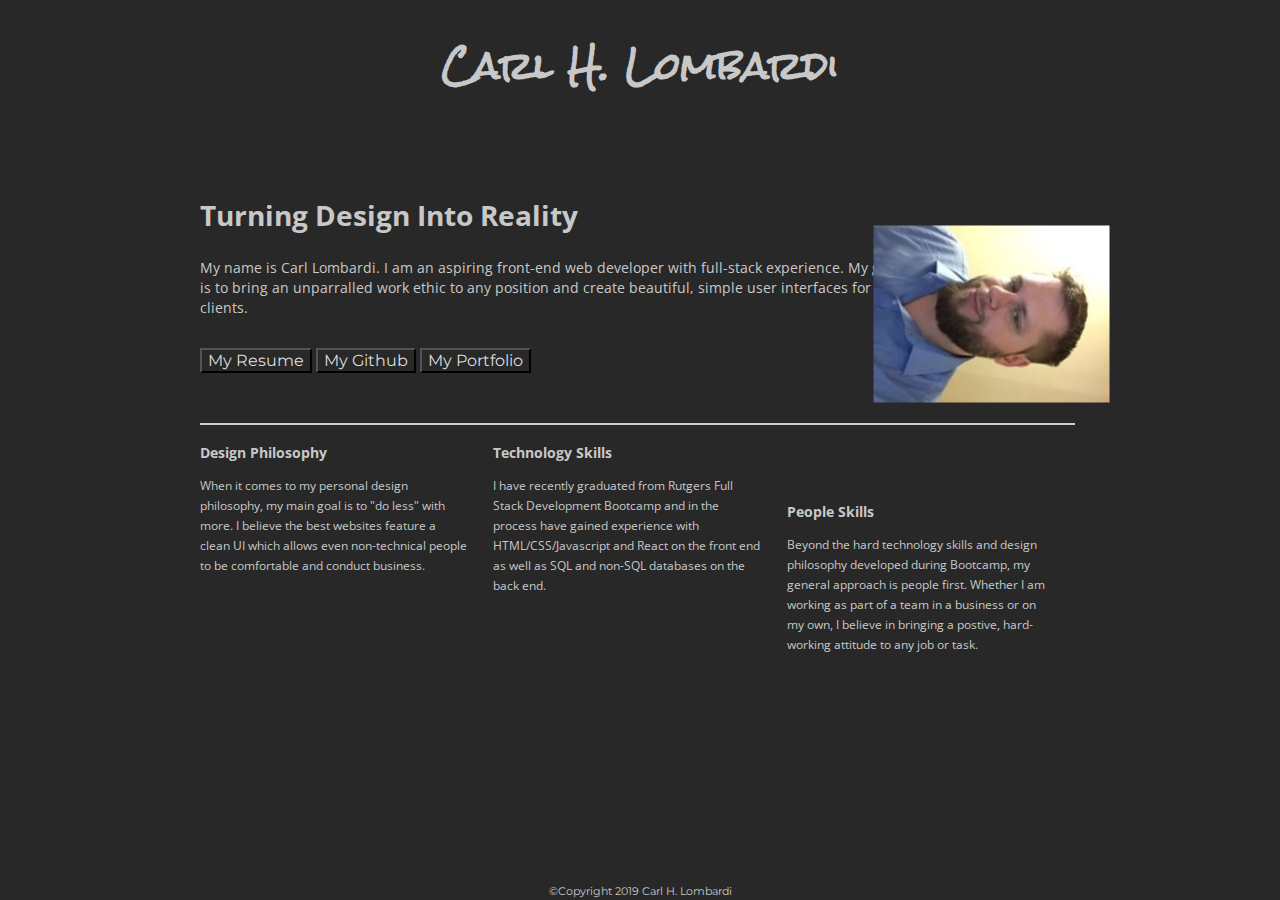
==== index.html @ caee7003 "Photo Update" ====
<!DOCTYPE html>
<html lang="en-us">

<head>
  <meta charset="UTF-8">
  <title>Carl Lombardi Portfolio</title>
  <link href="https://fonts.googleapis.com/css?family=Rock+Salt&display=swap" rel="stylesheet">
  <link href="https://fonts.googleapis.com/css?family=Open+Sans&display=swap" rel="stylesheet">
  <link href="https://fonts.googleapis.com/css?family=Montserrat&display=swap" rel="stylesheet">
  <link rel="stylesheet" type="text/css" href="assets/css/style.css">
</head>

<body>
  <div class="toolbar">
  <div class="content">
</div>
<div class="container">
    <h1>Carl H. Lombardi</h1>
  </div>
</div>

  <div class="container">
    <div class="box">
     
      <div class="paragraph">
        <img class="photo" src="./assets/images/face.jpg" alt="Carl" />
        <h2>Turning Design Into Reality</h2>
        <p class="first">My name is Carl Lombardi. I am an aspiring front-end web developer with full-stack experience. My goal is to bring an unparralled work ethic to any position and create beautiful, simple user interfaces for clients.</p>
        <div class="buttons">
        <button id="resume"><a href="./assets/documents/Resume.pdf" download="Resume.pdf" id="resume">My Resume</button></a>
        <button id="github"><a href="https://www.github.com/Carl-Lombardi" onclick="window.open(this.href); return false;" id="github">My Github</button></a>
        <button id="portfolio">My Portfolio</button>
        </div>
        <div class="designdiv">
        <h3 id="design">Design Philosophy</h3>
        <p id="designp">When it comes to my personal design philosophy, my main goal is to "do less" with more.
        I believe the best websites feature a clean UI which allows even non-technical people to be comfortable and conduct business. </p>
        </div>
        <div class="techdiv">
        <h3 id="tech">Technology Skills</h3>
        <p id="techp">I have recently graduated from Rutgers Full Stack Development Bootcamp and in the process have gained experience with HTML/CSS/Javascript and React on the front end as well as SQL and non-SQL databases on the back end.</p>
        </div>
        <div class="skillsdiv">
        <h3 id="skills">People Skills</h3>
        <p id="skillsp">Beyond the hard technology skills and design philosophy developed during Bootcamp, my general approach is people first. Whether I am working as part of a team in a business or on my own, I believe in bringing a postive, hard-working attitude to any job or task. </p>
        </div>
    </div>
      <div id="line"></div>
    </div>
  

  <div id="footer">
    <p>©Copyright 2019 Carl H. Lombardi</p>
  </div>
</div>
</body>

</html>
---- assets/css/style.css ----
body {
    margin: 0;
    background-color: #282828;
  }

  p {
    line-height: 1.4;
    font-family: 'Open Sans', sans-serif;
    text-align: inherit;
    font-size: 14px;
    color: #c8c8c8;
    line-height: 20px;
  }

  .content {
      width: 960px;
  }


  h1 {
    display: block;
    background-color: #282828;
    color: #c8c8c8;
    font-family: 'Rock Salt', cursive;
    font-size: 36px;
    font-weight: bold;
    text-align: center;
  }

  h2 {
    display: block;
    color: #c8c8c8;
    font-family: 'Open Sans', sans-serif;
    font-size: 28px;
    font-weight: bold;
    position: relative;
  }

  #design, #tech, #skills {
    display: block;
    color: #c8c8c8;
    font-family: 'Open Sans', sans-serif;
    font-size: 14px;
    position: relative;
    margin-top: 70px;
  }

  .designdiv, .techdiv, .skillsdiv {
      float: left;
      width: 33.33%;
  }

  #designp, #techp, #skillsp {
    color: #c8c8c8;
    font-family: 'Open Sans', sans-serif;
    font-size: 12px;
    margin-right: 25px;
  }

  .container {
    max-width: 960px;
    margin: auto;
  }

  .box {
    padding: 40px;
    position: relative;
    background: #282828;
  }

  .buttons {
    position: relative;
    margin-top: 30px;
    position: relative;
}

#resume, #github, #portfolio {
    background-color: #282828;
    color: #ddd;
    font-size: 16px;
    font-family: 'Montserrat', sans-serif;
    text-decoration: none;
}

  #line {
    position: relative;
    width: 875px;
    border-bottom-style: solid;
    border-width: 2px;
    border-color: #cccccc;
    margin-top: 50px;
  }

  .paragraph .photo {
    float: right;
    position: relative;
    transform: rotate(90deg);
  }

  #footer {
    position: fixed;
    height: 30px;
    left: 0;
    bottom: 0;
    width: 100%;
    background-color: #282828;
  }

  #footer p {
    position: relative;
    width: 100%;
    height: 10px;
    bottom: 0;
    color: #c8c8c8;
    text-align: center;
    font-family: 'Montserrat', sans-serif;
    font-size: 0.7em;
  }
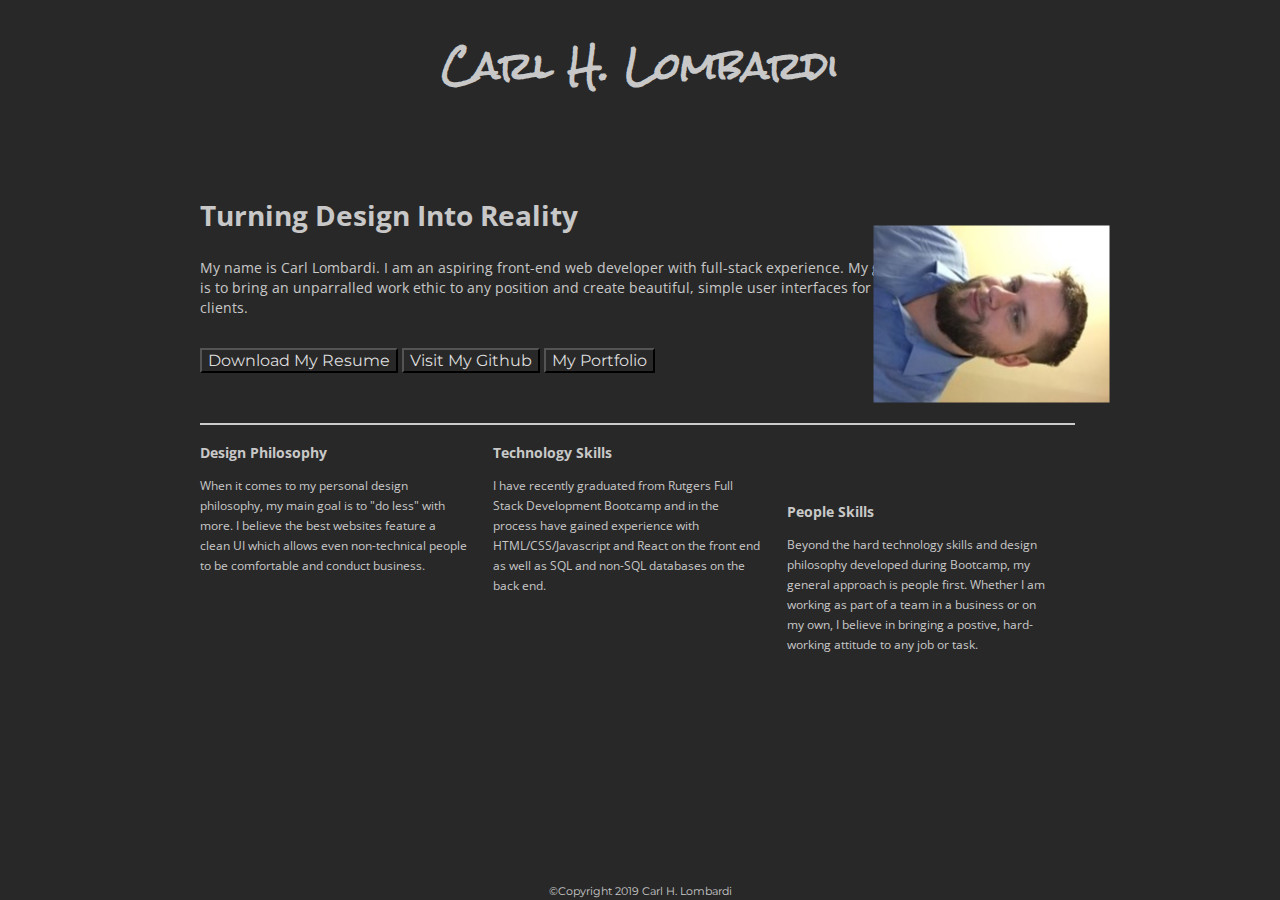
==== commit 8a9a5d2f: "Link Updates" ====
--- a/index.html
+++ b/index.html
@@ -27,9 +27,9 @@
         <h2>Turning Design Into Reality</h2>
         <p class="first">My name is Carl Lombardi. I am an aspiring front-end web developer with full-stack experience. My goal is to bring an unparralled work ethic to any position and create beautiful, simple user interfaces for clients.</p>
         <div class="buttons">
-        <button id="resume"><a href="./assets/documents/Resume.pdf" download="Resume.pdf" id="resume">My Resume</button></a>
-        <button id="github"><a href="https://www.github.com/Carl-Lombardi" onclick="window.open(this.href); return false;" id="github">My Github</button></a>
-        <button id="portfolio">My Portfolio</button>
+        <button id="resume"><a href="./assets/documents/Resume.pdf" download="Resume.pdf" id="resume">Download My Resume</button></a>
+        <button id="github"><a href="https://www.github.com/Carl-Lombardi" onclick="window.open(this.href); return false;" id="github">Visit My Github</button></a>
+        <button id="portfolio"><a href ="portfolio.html" id="portfolio">My Portfolio</button></a>
         </div>
         <div class="designdiv">
         <h3 id="design">Design Philosophy</h3>
--- a/assets/css/style.css
+++ b/assets/css/style.css
@@ -71,7 +71,6 @@
   .buttons {
     position: relative;
     margin-top: 30px;
-    position: relative;
 }
 
 #resume, #github, #portfolio {
@@ -97,6 +96,35 @@
     transform: rotate(90deg);
   }
 
+  .projecttitle {
+    display: block;
+    color: #c8c8c8;
+    font-family: 'Open Sans', sans-serif;
+    font-size: 28px;
+    font-weight: bold;
+    position: relative;
+    float: right;
+  }
+
+  .projecttext {
+    line-height: 1.4;
+    font-family: 'Open Sans', sans-serif;
+    text-align: inherit;
+    font-size: 14px;
+    color: #c8c8c8;
+    line-height: 20px;
+    float: right;
+  }
+
+  .projectphoto {
+    margin-top: 30px;
+  }
+
+  .project1, .project2, .project3 {
+    width: 33.33%;
+
+  }
+
   #footer {
     position: fixed;
     height: 30px;
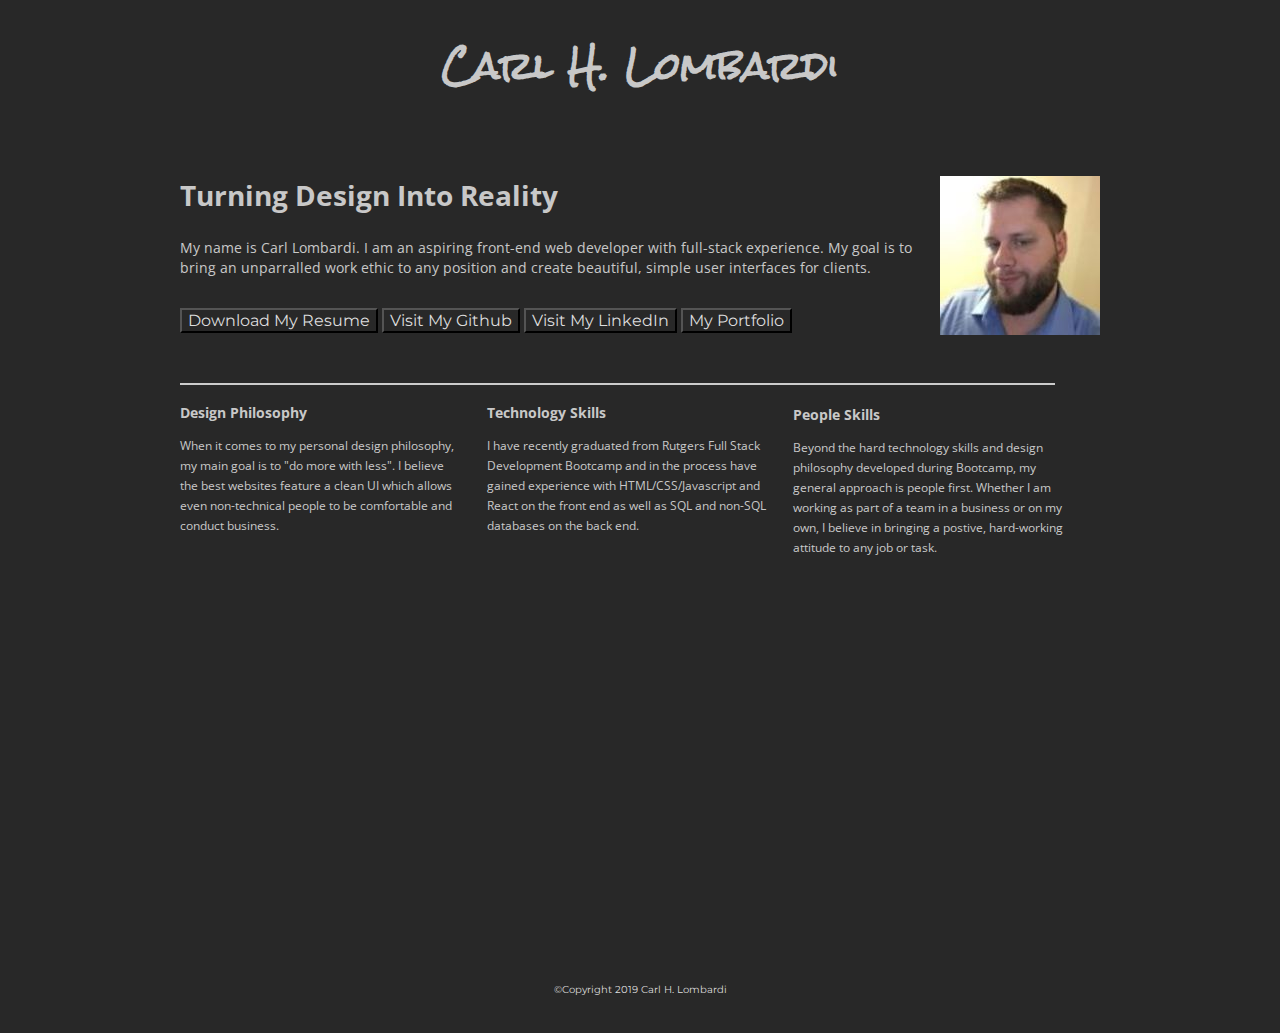
==== commit 04d3896c: "Updates" ====
--- a/index.html
+++ b/index.html
@@ -7,7 +7,7 @@
   <link href="https://fonts.googleapis.com/css?family=Rock+Salt&display=swap" rel="stylesheet">
   <link href="https://fonts.googleapis.com/css?family=Open+Sans&display=swap" rel="stylesheet">
   <link href="https://fonts.googleapis.com/css?family=Montserrat&display=swap" rel="stylesheet">
-  <link rel="stylesheet" type="text/css" href="assets/css/style.css">
+  <link rel="stylesheet" type="text/css" href="assets/css/index.css">
 </head>
 
 <body>
@@ -19,8 +19,8 @@
   </div>
 </div>
 
-  <div class="container">
-    <div class="box">
+  <div class="content">
+    <div class="content-inside">
      
       <div class="paragraph">
         <img class="photo" src="./assets/images/face.jpg" alt="Carl" />
@@ -29,11 +29,12 @@
         <div class="buttons">
         <button id="resume"><a href="./assets/documents/Resume.pdf" download="Resume.pdf" id="resume">Download My Resume</button></a>
         <button id="github"><a href="https://www.github.com/Carl-Lombardi" onclick="window.open(this.href); return false;" id="github">Visit My Github</button></a>
+        <button id="linkedin"><a href="https://www.linkedin.com/in/carl-lombardi/" onclick="window.open(this.href); return false;" id="linkedin">Visit My LinkedIn</button></a>
         <button id="portfolio"><a href ="portfolio.html" id="portfolio">My Portfolio</button></a>
         </div>
         <div class="designdiv">
         <h3 id="design">Design Philosophy</h3>
-        <p id="designp">When it comes to my personal design philosophy, my main goal is to "do less" with more.
+        <p id="designp">When it comes to my personal design philosophy, my main goal is to "do more with less".
         I believe the best websites feature a clean UI which allows even non-technical people to be comfortable and conduct business. </p>
         </div>
         <div class="techdiv">
@@ -47,12 +48,10 @@
     </div>
       <div id="line"></div>
     </div>
+  </div>
+
+  <footer class="footer">©Copyright 2019 Carl H. Lombardi</footer>
   
-
-  <div id="footer">
-    <p>©Copyright 2019 Carl H. Lombardi</p>
-  </div>
-</div>
 </body>
 
 </html>--- a/assets/css/index.css
+++ b/assets/css/index.css
@@ -0,0 +1,114 @@
+html, body {
+  height: 100%;
+  margin: 0;
+  background-color: #282828;
+}
+
+p {
+  line-height: 1.4;
+  font-family: 'Open Sans', sans-serif;
+  text-align: inherit;
+  font-size: 14px;
+  color: #c8c8c8;
+  line-height: 20px;
+}
+
+.container {
+    width: 960px;
+    margin: auto;
+}
+
+
+h1 {
+  display: block;
+  background-color: #282828;
+  color: #c8c8c8;
+  font-family: 'Rock Salt', cursive;
+  font-size: 36px;
+  font-weight: bold;
+  text-align: center;
+}
+
+h2 {
+  display: block;
+  color: #c8c8c8;
+  font-family: 'Open Sans', sans-serif;
+  font-size: 28px;
+  font-weight: bold;
+  position: relative;
+}
+
+#design, #tech, #skills {
+  display: block;
+  color: #c8c8c8;
+  font-family: 'Open Sans', sans-serif;
+  font-size: 14px;
+  position: relative;
+  margin-top: 70px;
+}
+
+.designdiv, .techdiv, .skillsdiv {
+    float: left;
+    width: 33.33%;
+}
+
+#designp, #techp, #skillsp {
+  color: #c8c8c8;
+  font-family: 'Open Sans', sans-serif;
+  font-size: 12px;
+  margin-right: 25px;
+}
+
+.content {
+  max-width: 960px;
+  margin: auto;
+  min-height: 100%;
+}
+
+.content-inside {
+  padding: 20px;
+  padding-bottom: 50px;
+  position: relative;
+  background: #282828;
+}
+
+.buttons {
+  position: relative;
+  margin-top: 30px;
+}
+
+#resume, #github, #portfolio, #linkedin {
+  background-color: #282828;
+  color: #ddd;
+  font-size: 16px;
+  font-family: 'Montserrat', sans-serif;
+  text-decoration: none;
+}
+
+#line {
+  position: relative;
+  width: 875px;
+  border-bottom-style: solid;
+  border-width: 2px;
+  border-color: #cccccc;
+  margin-top: 50px;
+}
+
+.paragraph .photo {
+  float: right;
+  position: relative;
+}
+
+.footer {
+  position: relative;
+  height: 50px;
+  margin-top: -50px;
+  background-color: #282828;
+  color: #ddd;
+  font-size: 10px;
+  font-family: 'Montserrat', sans-serif;
+  text-align: center;
+  text-decoration: none;
+}
+  
+
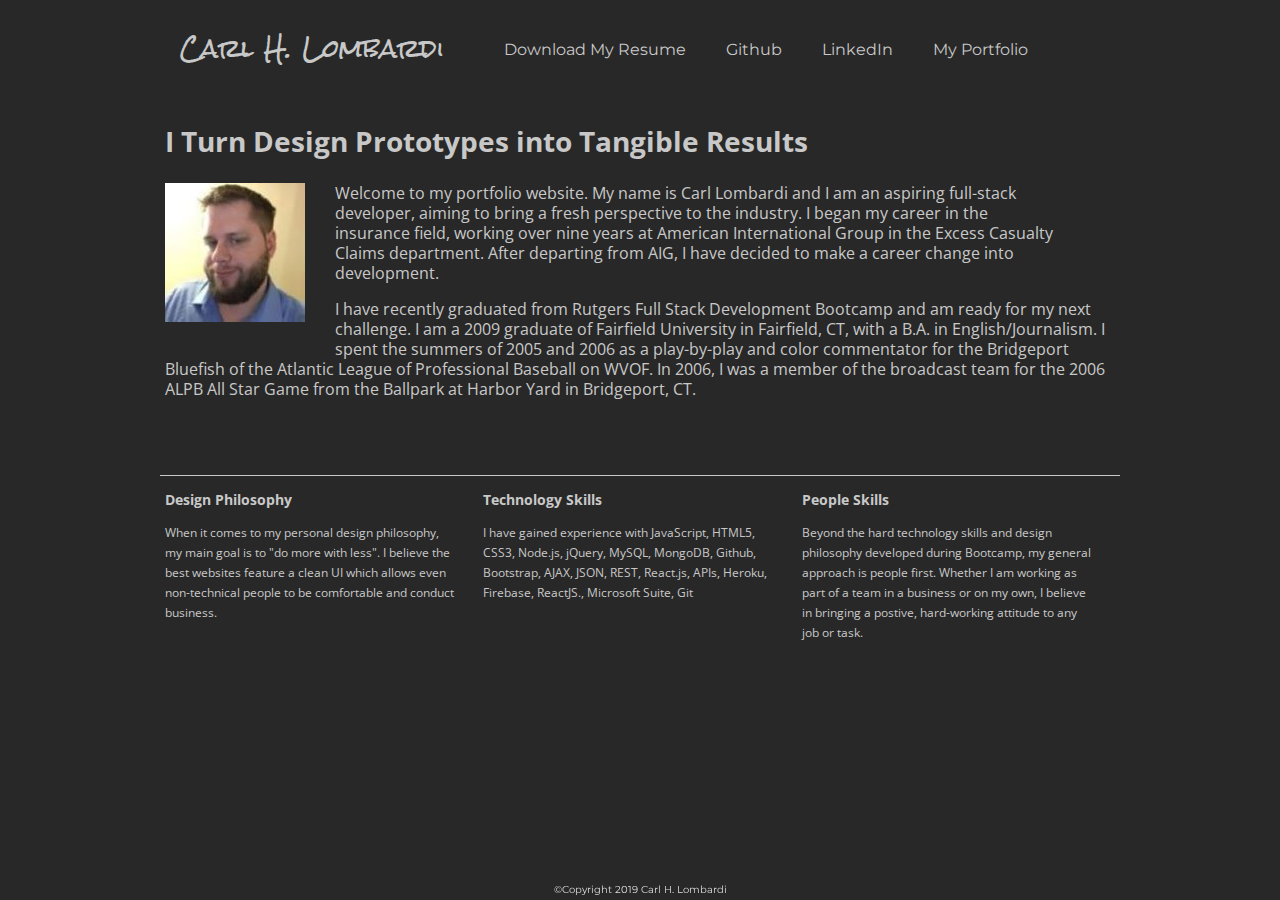
==== commit 21d94b42: "Updated Homepage" ====
--- a/index.html
+++ b/index.html
@@ -13,45 +13,49 @@
 <body>
   <div class="toolbar">
   <div class="content">
+ </div>
+<div class="container">
+  <ul>
+    <li id="active">Carl H. Lombardi</li>
+    <li><a href="./assets/documents/Resume.pdf" download="Resume.pdf">Download My Resume</a></li>
+    <li><a href="https://www.github.com/Carl-Lombardi" onclick="window.open(this.href); return false;">Github</a></li>
+    <li><a href="https://www.linkedin.com/in/carl-lombardi/" onclick="window.open(this.href); return false;">LinkedIn</a></li>
+    <li><a href ="portfolio.html" id="portfolio">My Portfolio</a></li>
+  </ul>
+    </div>
 </div>
-<div class="container">
-    <h1>Carl H. Lombardi</h1>
-  </div>
-</div>
+     
+        <div class="container">
+          <div id="box">
+        <h2 id="tagline">I Turn Design Prototypes into Tangible Results</h2>
+        <img class="photo" src="./assets/images/face.jpg" alt="Carl" />
+        <p class="first">Welcome to my portfolio website. My name is Carl Lombardi and I am an aspiring full-stack developer, aiming to bring a fresh perspective to the industry. I began my career in the insurance field, working over nine years at American International Group in the Excess Casualty Claims department. After departing from AIG, I have decided to make a career change into development.</p>
+        <p>I have recently graduated from Rutgers Full Stack Development Bootcamp and am ready for my next challenge. I am a 2009 graduate of Fairfield University in Fairfield, CT, with a B.A. in English/Journalism. I spent the summers of 2005 and 2006 as a play-by-play and color commentator for the Bridgeport Bluefish of the Atlantic League of Professional Baseball on WVOF. In 2006, I was a member of the broadcast team for the 2006 ALPB All Star Game from the Ballpark at Harbor Yard in Bridgeport, CT.</p>
+      </div>
+        </div>
 
-  <div class="content">
-    <div class="content-inside">
-     
-      <div class="paragraph">
-        <img class="photo" src="./assets/images/face.jpg" alt="Carl" />
-        <h2>Turning Design Into Reality</h2>
-        <p class="first">My name is Carl Lombardi. I am an aspiring front-end web developer with full-stack experience. My goal is to bring an unparralled work ethic to any position and create beautiful, simple user interfaces for clients.</p>
-        <div class="buttons">
-        <button id="resume"><a href="./assets/documents/Resume.pdf" download="Resume.pdf" id="resume">Download My Resume</button></a>
-        <button id="github"><a href="https://www.github.com/Carl-Lombardi" onclick="window.open(this.href); return false;" id="github">Visit My Github</button></a>
-        <button id="linkedin"><a href="https://www.linkedin.com/in/carl-lombardi/" onclick="window.open(this.href); return false;" id="linkedin">Visit My LinkedIn</button></a>
-        <button id="portfolio"><a href ="portfolio.html" id="portfolio">My Portfolio</button></a>
-        </div>
-        <div class="designdiv">
+      <div class="container">
+      <div id="box2">
+      <div class="designdiv">
         <h3 id="design">Design Philosophy</h3>
         <p id="designp">When it comes to my personal design philosophy, my main goal is to "do more with less".
         I believe the best websites feature a clean UI which allows even non-technical people to be comfortable and conduct business. </p>
         </div>
         <div class="techdiv">
         <h3 id="tech">Technology Skills</h3>
-        <p id="techp">I have recently graduated from Rutgers Full Stack Development Bootcamp and in the process have gained experience with HTML/CSS/Javascript and React on the front end as well as SQL and non-SQL databases on the back end.</p>
+        <p id="techp"> I have gained experience with JavaScript, HTML5, CSS3, Node.js, jQuery, MySQL, MongoDB, Github, Bootstrap, AJAX, JSON, REST,
+            React.js, APIs, Heroku, Firebase, ReactJS., Microsoft Suite, Git</p>
         </div>
         <div class="skillsdiv">
         <h3 id="skills">People Skills</h3>
         <p id="skillsp">Beyond the hard technology skills and design philosophy developed during Bootcamp, my general approach is people first. Whether I am working as part of a team in a business or on my own, I believe in bringing a postive, hard-working attitude to any job or task. </p>
         </div>
+      </div>
+
+  <div id ="footer">
+    <p>©Copyright 2019 Carl H. Lombardi</p>
     </div>
-      <div id="line"></div>
     </div>
-  </div>
-
-  <footer class="footer">©Copyright 2019 Carl H. Lombardi</footer>
-  
 </body>
 
 </html>--- a/assets/css/index.css
+++ b/assets/css/index.css
@@ -8,28 +8,67 @@
   line-height: 1.4;
   font-family: 'Open Sans', sans-serif;
   text-align: inherit;
-  font-size: 14px;
+  font-size: 16px;
   color: #c8c8c8;
   line-height: 20px;
 }
 
-.container {
-    width: 960px;
-    margin: auto;
+.toolbar {
+  margin: auto;
+  top: 0;
+  width: 960px;
+  background: #282828;
 }
 
+.content {
+  width: 960px;
+}
 
-h1 {
+ul {
+  list-style-type: none;
+  margin: 0;
+  padding: 0;
+  overflow: hidden;
+}
+
+li {
+  float: left;
+  position: relative;
+}
+
+li a {
+  display: block;
+  color: #c8c8c8;
+  padding: 40px 0 40px 40px;
+  margin: 0;
+  text-decoration: none;
+  font-family: 'Montserrat', sans-serif;
+  position: relative;
+}
+
+#active {
   display: block;
   background-color: #282828;
   color: #c8c8c8;
   font-family: 'Rock Salt', cursive;
-  font-size: 36px;
-  font-weight: bold;
-  text-align: center;
+  font-size: 24px;
+  padding: 20px;
+  position: relative;
 }
 
-h2 {
+.container {
+  max-width: 960px;
+  margin: auto;
+}
+
+#box {
+  position: relative;
+  background: #282828;
+  margin-top: 10px;
+  padding: 0 0 50px 5px;
+}
+
+#tagline {
   display: block;
   color: #c8c8c8;
   font-family: 'Open Sans', sans-serif;
@@ -38,18 +77,35 @@
   position: relative;
 }
 
+.first {
+  width: 900px;
+}
+
+.photo {
+  position: relative;
+  margin: 0px 30px 30px 0px;
+  float: left;
+}
+
+#box2 {
+  padding: 0 0 50px 5px;
+  border-top: 1px solid #c8c8c8;
+  position: relative;
+  background: #282828;
+  margin-top: 10px;
+}
+
+.designdiv, .techdiv, .skillsdiv {
+  float: left;
+  width: 33.33%;
+}
+
 #design, #tech, #skills {
   display: block;
   color: #c8c8c8;
   font-family: 'Open Sans', sans-serif;
   font-size: 14px;
   position: relative;
-  margin-top: 70px;
-}
-
-.designdiv, .techdiv, .skillsdiv {
-    float: left;
-    width: 33.33%;
 }
 
 #designp, #techp, #skillsp {
@@ -59,56 +115,24 @@
   margin-right: 25px;
 }
 
-.content {
-  max-width: 960px;
-  margin: auto;
-  min-height: 100%;
+#footer {
+  position: fixed;
+  height: 50px;
+  left: 0;
+  bottom: 0;
+  width: 960px;
+  background-color: #282828;
 }
 
-.content-inside {
-  padding: 20px;
-  padding-bottom: 50px;
-  position: relative;
-  background: #282828;
-}
-
-.buttons {
-  position: relative;
-  margin-top: 30px;
-}
-
-#resume, #github, #portfolio, #linkedin {
-  background-color: #282828;
-  color: #ddd;
-  font-size: 16px;
-  font-family: 'Montserrat', sans-serif;
-  text-decoration: none;
-}
-
-#line {
-  position: relative;
-  width: 875px;
-  border-bottom-style: solid;
-  border-width: 2px;
-  border-color: #cccccc;
-  margin-top: 50px;
-}
-
-.paragraph .photo {
-  float: right;
-  position: relative;
-}
-
-.footer {
-  position: relative;
-  height: 50px;
-  margin-top: -50px;
-  background-color: #282828;
+#footer p {
+  position: fixed;
+  width: 100%;
+  height: 10px;
+  bottom: 0;
   color: #ddd;
   font-size: 10px;
   font-family: 'Montserrat', sans-serif;
   text-align: center;
-  text-decoration: none;
 }
   
 
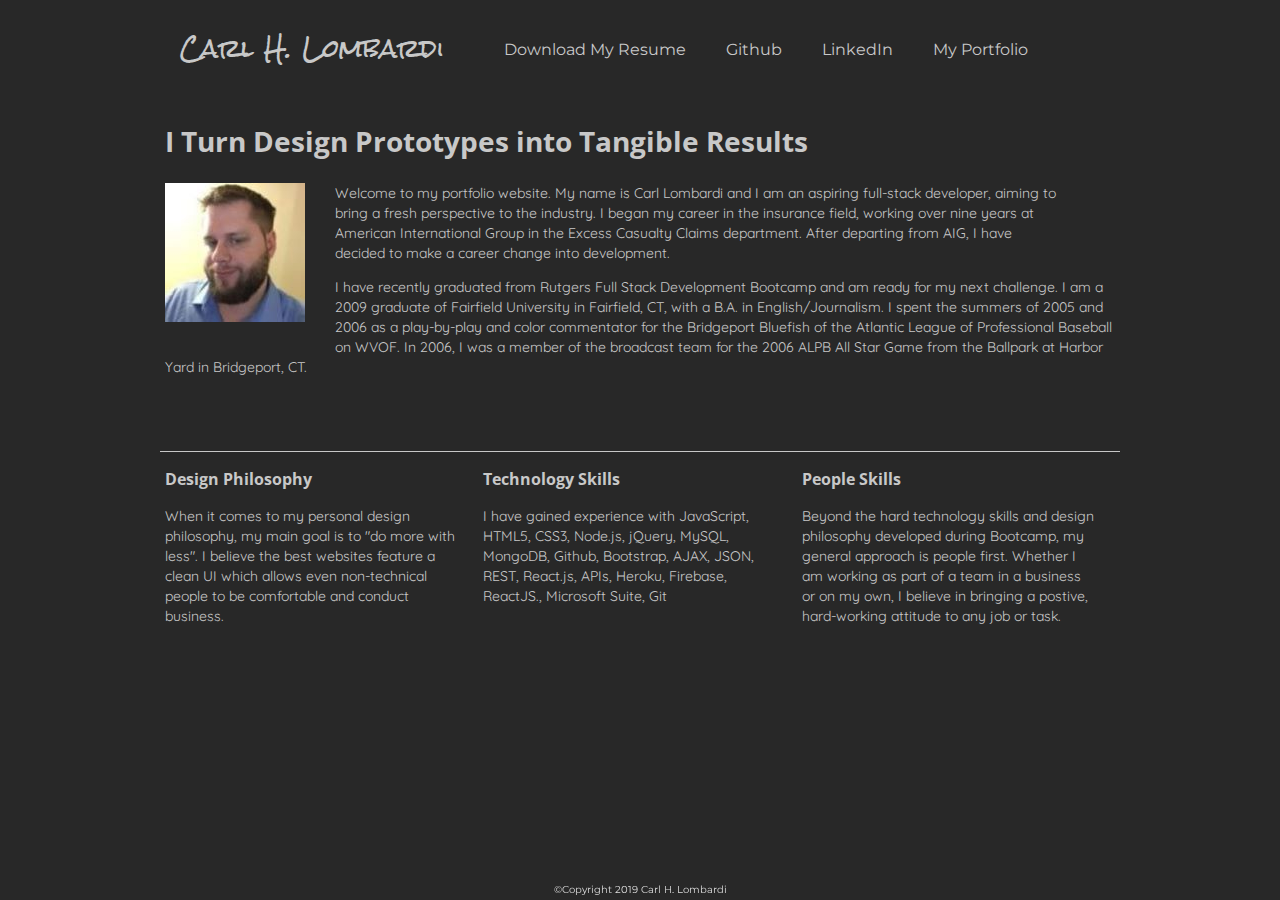
==== commit cdf764b1: "Fonts" ====
--- a/index.html
+++ b/index.html
@@ -7,6 +7,7 @@
   <link href="https://fonts.googleapis.com/css?family=Rock+Salt&display=swap" rel="stylesheet">
   <link href="https://fonts.googleapis.com/css?family=Open+Sans&display=swap" rel="stylesheet">
   <link href="https://fonts.googleapis.com/css?family=Montserrat&display=swap" rel="stylesheet">
+  <link href="https://fonts.googleapis.com/css?family=Quicksand&display=swap" rel="stylesheet">
   <link rel="stylesheet" type="text/css" href="assets/css/index.css">
 </head>
 
--- a/assets/css/index.css
+++ b/assets/css/index.css
@@ -6,9 +6,9 @@
 
 p {
   line-height: 1.4;
-  font-family: 'Open Sans', sans-serif;
+  font-family: 'Quicksand', sans-serif;
   text-align: inherit;
-  font-size: 16px;
+  font-size: 14px;
   color: #c8c8c8;
   line-height: 20px;
 }
@@ -89,7 +89,7 @@
 
 #box2 {
   padding: 0 0 50px 5px;
-  border-top: 1px solid #c8c8c8;
+  border-top: .25px solid #c8c8c8;
   position: relative;
   background: #282828;
   margin-top: 10px;
@@ -104,14 +104,14 @@
   display: block;
   color: #c8c8c8;
   font-family: 'Open Sans', sans-serif;
-  font-size: 14px;
+  font-size: 16px;
   position: relative;
 }
 
 #designp, #techp, #skillsp {
   color: #c8c8c8;
-  font-family: 'Open Sans', sans-serif;
-  font-size: 12px;
+  font-family: 'Quicksand', sans-serif;
+  font-size: 14px;
   margin-right: 25px;
 }
 
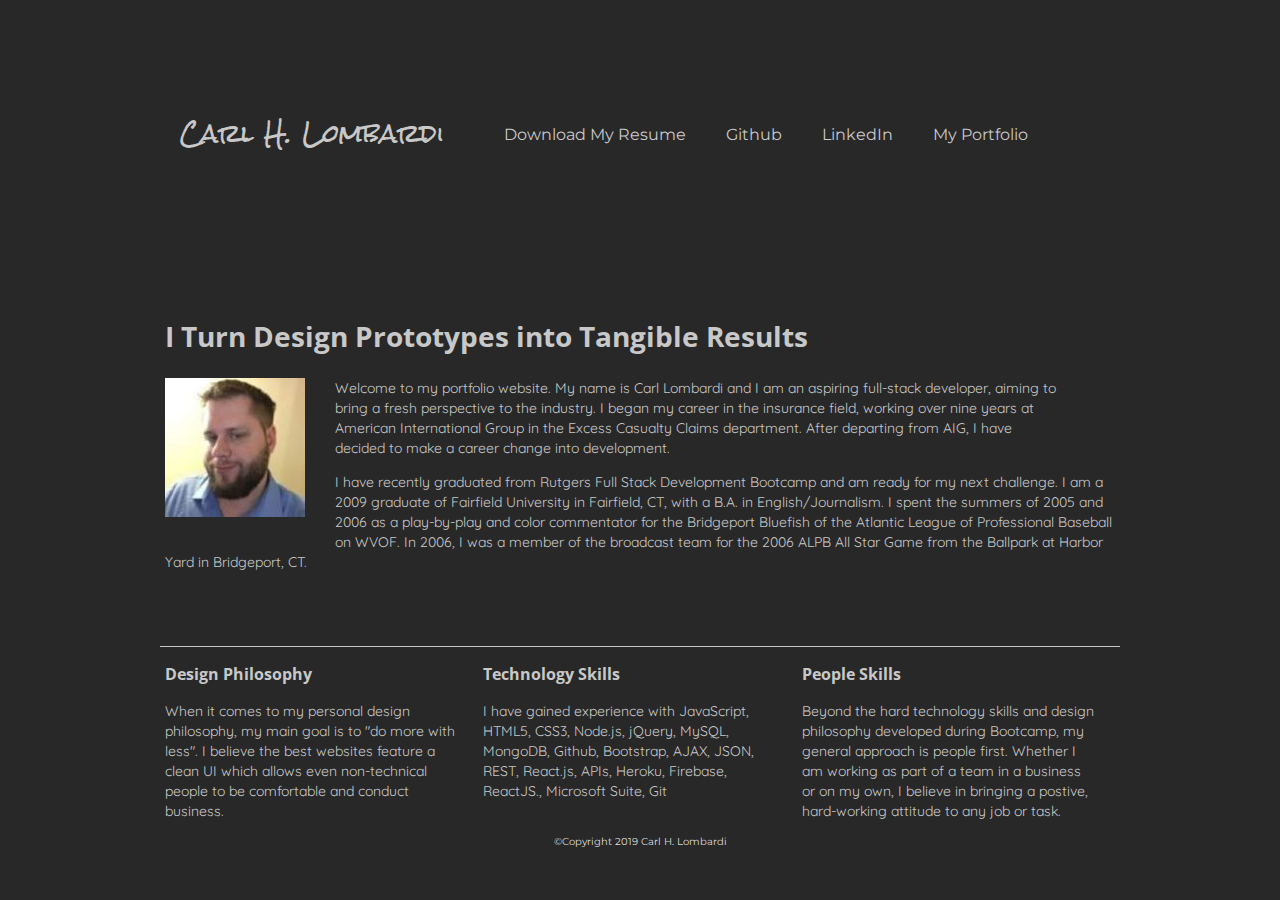
==== commit 095319a4: "Updates to Home" ====
--- a/index.html
+++ b/index.html
@@ -33,9 +33,7 @@
         <p class="first">Welcome to my portfolio website. My name is Carl Lombardi and I am an aspiring full-stack developer, aiming to bring a fresh perspective to the industry. I began my career in the insurance field, working over nine years at American International Group in the Excess Casualty Claims department. After departing from AIG, I have decided to make a career change into development.</p>
         <p>I have recently graduated from Rutgers Full Stack Development Bootcamp and am ready for my next challenge. I am a 2009 graduate of Fairfield University in Fairfield, CT, with a B.A. in English/Journalism. I spent the summers of 2005 and 2006 as a play-by-play and color commentator for the Bridgeport Bluefish of the Atlantic League of Professional Baseball on WVOF. In 2006, I was a member of the broadcast team for the 2006 ALPB All Star Game from the Ballpark at Harbor Yard in Bridgeport, CT.</p>
       </div>
-        </div>
 
-      <div class="container">
       <div id="box2">
       <div class="designdiv">
         <h3 id="design">Design Philosophy</h3>
@@ -52,11 +50,13 @@
         <p id="skillsp">Beyond the hard technology skills and design philosophy developed during Bootcamp, my general approach is people first. Whether I am working as part of a team in a business or on my own, I believe in bringing a postive, hard-working attitude to any job or task. </p>
         </div>
       </div>
+    
 
   <div id ="footer">
-    <p>©Copyright 2019 Carl H. Lombardi</p>
+    ©Copyright 2019 Carl H. Lombardi
     </div>
-    </div>
+  </div>
+    
 </body>
 
 </html>--- a/assets/css/index.css
+++ b/assets/css/index.css
@@ -2,6 +2,13 @@
   height: 100%;
   margin: 0;
   background-color: #282828;
+  position: relative;
+}
+
+body {
+  display: flex;
+  flex-direction: column;
+  height: 100vh;
 }
 
 p {
@@ -22,6 +29,8 @@
 
 .content {
   width: 960px;
+  flex: 1 0 auto;
+  padding: 20px;
 }
 
 ul {
@@ -59,6 +68,10 @@
 .container {
   max-width: 960px;
   margin: auto;
+  overflow: hidden;
+  display: block;
+  position: relative;
+  padding-bottom: 20px;
 }
 
 #box {
@@ -116,23 +129,121 @@
 }
 
 #footer {
-  position: fixed;
-  height: 50px;
-  left: 0;
+  position: absolute;
+  height: 20px;
   bottom: 0;
   width: 960px;
   background-color: #282828;
-}
-
-#footer p {
-  position: fixed;
-  width: 100%;
-  height: 10px;
-  bottom: 0;
   color: #ddd;
   font-size: 10px;
   font-family: 'Montserrat', sans-serif;
   text-align: center;
 }
+
+@media screen and (max-width: 980px) {
+
+  .box {
+    width: 46.7%;
+    position: relative;
+    margin-left: auto;
+    margin-right: auto;
+    }
+
+    .box2 {
+      width: 46.7%;
+      position: relative;
+      margin-left: auto;
+      margin-right: auto;
+      }
+
+        .toolbar {
+          width: 100%;
+        }
+    
+        #active {
+          width: 20%;
+          text-align: center;
+        }
+
+  } 
+
+
+@media screen and (max-width: 768px) {
+
+  .box {
+    width: 46.7%;
+    position: relative;
+    margin-left: auto;
+    margin-right: auto;
+    }
+
+    .box2 {
+      width: 46.7%;
+      position: relative;
+      margin-left: auto;
+      margin-right: auto;
+      }
+
+        .toolbar {
+          width: 100%;
+        }
+    
+        #active {
+          width: 20%;
+          text-align: center;
+        }
+        
+
+  } 
+
+
+@media screen and (max-width: 640px) {
+  .box {
+    width: 60%;
+    position: relative;
+    margin-left: auto;
+    margin-right: auto;
+    }
+
+    .box2 {
+      width: 60%;
+      position: relative;
+      margin-left: auto;
+      margin-right: auto;
+      }
   
-
+  .toolbar {
+    width: 100%;
+  }
+
+  #active {
+    width: 100%;
+    text-align: center;
+  }
+
+  li a {
+    padding: 20px 40px 20px 10px;
+    margin-right: auto;
+    margin-left: auto;
+  }
+
+  #divider1 {
+    padding: 20px 10px 20px 10px;
+  }
+
+  #divider2 {
+    padding: 20px 10px 20px 15px;
+  }
+
+  .row2, .column2 {
+    position: relative;
+    left: 0px;
+    bottom: 0px;
+  }
+
+  .img {
+    right: 20px;
+  }
+
+}
+  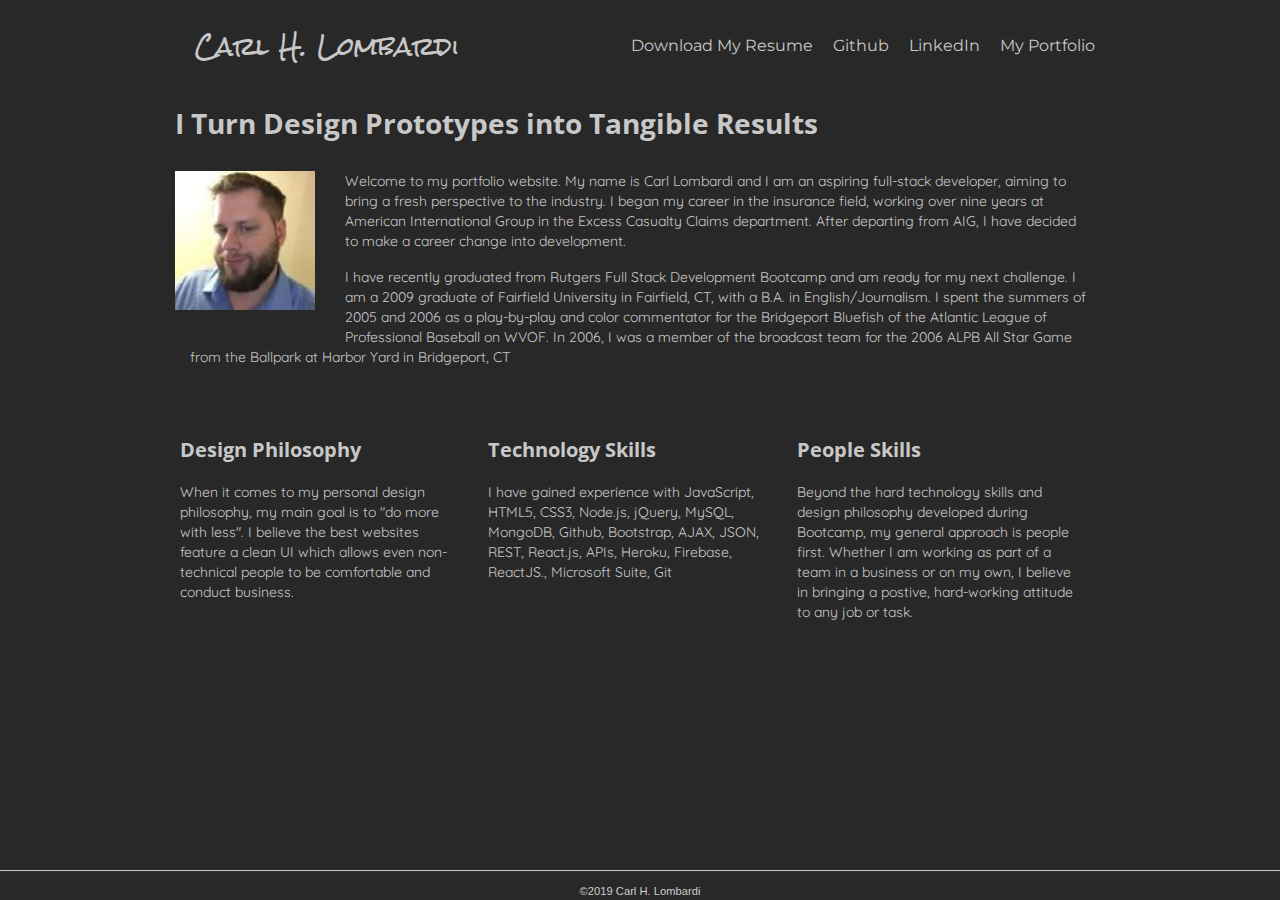
==== commit 4f1eff7a: "Bootstrap" ====
--- a/index.html
+++ b/index.html
@@ -3,7 +3,10 @@
 
 <head>
   <meta charset="UTF-8">
+  <meta name="viewport" content="width=device-width, initial-scale=1, shrink-to-fit=no">
   <title>Carl Lombardi Portfolio</title>
+  <link rel="stylesheet" href="https://stackpath.bootstrapcdn.com/bootstrap/4.3.1/css/bootstrap.min.css"
+    integrity="sha384-ggOyR0iXCbMQv3Xipma34MD+dH/1fQ784/j6cY/iJTQUOhcWr7x9JvoRxT2MZw1T" crossorigin="anonymous">
   <link href="https://fonts.googleapis.com/css?family=Rock+Salt&display=swap" rel="stylesheet">
   <link href="https://fonts.googleapis.com/css?family=Open+Sans&display=swap" rel="stylesheet">
   <link href="https://fonts.googleapis.com/css?family=Montserrat&display=swap" rel="stylesheet">
@@ -12,50 +15,83 @@
 </head>
 
 <body>
-  <div class="toolbar">
-  <div class="content">
- </div>
-<div class="container">
-  <ul>
-    <li id="active">Carl H. Lombardi</li>
-    <li><a href="./assets/documents/Resume.pdf" download="Resume.pdf">Download My Resume</a></li>
-    <li><a href="https://www.github.com/Carl-Lombardi" onclick="window.open(this.href); return false;">Github</a></li>
-    <li><a href="https://www.linkedin.com/in/carl-lombardi/" onclick="window.open(this.href); return false;">LinkedIn</a></li>
-    <li><a href ="portfolio.html" id="portfolio">My Portfolio</a></li>
-  </ul>
-    </div>
-</div>
-     
+
+    <nav class="navbar">
         <div class="container">
-          <div id="box">
-        <h2 id="tagline">I Turn Design Prototypes into Tangible Results</h2>
-        <img class="photo" src="./assets/images/face.jpg" alt="Carl" />
-        <p class="first">Welcome to my portfolio website. My name is Carl Lombardi and I am an aspiring full-stack developer, aiming to bring a fresh perspective to the industry. I began my career in the insurance field, working over nine years at American International Group in the Excess Casualty Claims department. After departing from AIG, I have decided to make a career change into development.</p>
-        <p>I have recently graduated from Rutgers Full Stack Development Bootcamp and am ready for my next challenge. I am a 2009 graduate of Fairfield University in Fairfield, CT, with a B.A. in English/Journalism. I spent the summers of 2005 and 2006 as a play-by-play and color commentator for the Bridgeport Bluefish of the Atlantic League of Professional Baseball on WVOF. In 2006, I was a member of the broadcast team for the 2006 ALPB All Star Game from the Ballpark at Harbor Yard in Bridgeport, CT.</p>
-      </div>
-
-      <div id="box2">
-      <div class="designdiv">
-        <h3 id="design">Design Philosophy</h3>
-        <p id="designp">When it comes to my personal design philosophy, my main goal is to "do more with less".
-        I believe the best websites feature a clean UI which allows even non-technical people to be comfortable and conduct business. </p>
-        </div>
-        <div class="techdiv">
-        <h3 id="tech">Technology Skills</h3>
-        <p id="techp"> I have gained experience with JavaScript, HTML5, CSS3, Node.js, jQuery, MySQL, MongoDB, Github, Bootstrap, AJAX, JSON, REST,
-            React.js, APIs, Heroku, Firebase, ReactJS., Microsoft Suite, Git</p>
-        </div>
-        <div class="skillsdiv">
-        <h3 id="skills">People Skills</h3>
-        <p id="skillsp">Beyond the hard technology skills and design philosophy developed during Bootcamp, my general approach is people first. Whether I am working as part of a team in a business or on my own, I believe in bringing a postive, hard-working attitude to any job or task. </p>
+      <span class="navbarbrand">Carl H. Lombardi</span>
+      <ul class="nav justify-content-end">
+        <li class="nav-item">
+            <a href="./assets/documents/Resume.pdf" download="Resume.pdf">Download My Resume</a>
+        </li>
+        <li class="nav-item">
+            <a href="https://www.github.com/Carl-Lombardi" onclick="window.open(this.href); return false;">Github</a>
+        </li>
+        <li class="nav-item">
+            <a href="https://www.linkedin.com/in/carl-lombardi/" onclick="window.open(this.href); return false;">LinkedIn</a>
+        </li>
+        <li class="nav-item">
+            <a href ="portfolio.html" id="portfolio">My Portfolio</a>
+        </li>
         </div>
       </div>
+    </nav>
+
+    <div class="container">
+        <div class="box">
+          <div class="row">
+            <div class="col">
+              <h1>I Turn Design Prototypes into Tangible Results</h1>
+            <div class="paragraph">
+                <img class="photo" src="assets/images/face.jpg" alt="Carl" />
+              </div>
+              <div class="col">
+                <p>Welcome to my portfolio website. My name is Carl Lombardi and I am an aspiring full-stack developer, aiming to bring a fresh perspective to the industry. I began my career in the insurance field, working over nine years at American International Group in the Excess Casualty Claims department. After departing from AIG, I have decided to make a career change into development.</p>
+                <p>I have recently graduated from Rutgers Full Stack Development Bootcamp and am ready for my next challenge. I am a 2009 graduate of Fairfield University in Fairfield, CT, with a B.A. in English/Journalism. I spent the summers of 2005 and 2006 as a play-by-play and color commentator for the Bridgeport Bluefish of the Atlantic League of Professional Baseball on WVOF. In 2006, I was a member of the broadcast team for the 2006 ALPB All Star Game from the Ballpark at Harbor Yard in Bridgeport, CT</p>
+              </div>
+            </div>
+          </div>
+        </div>
+
+        <div class="box2">
+          <div class="row">
+            <div class="col">
+                <div class="designdiv">
+                    <h3>Design Philosophy</h3>
+                    <p id="designp">When it comes to my personal design philosophy, my main goal is to "do more with less".
+                    I believe the best websites feature a clean UI which allows even non-technical people to be comfortable and conduct business. </p>
+                    </div>
+                    <div class="techdiv">
+                        <h3>Technology Skills</h3>
+                    <p id="techp"> I have gained experience with JavaScript, HTML5, CSS3, Node.js, jQuery, MySQL, MongoDB, Github, Bootstrap, AJAX, JSON, REST,
+                        React.js, APIs, Heroku, Firebase, ReactJS., Microsoft Suite, Git</p>
+                    </div>
+                    <div class="skillsdiv">
+                        <h3>People Skills</h3>
+                    <p id="skillsp">Beyond the hard technology skills and design philosophy developed during Bootcamp, my general approach is people first. Whether I am working as part of a team in a business or on my own, I believe in bringing a postive, hard-working attitude to any job or task. </p>
+                    </div>
+                  </div>
+            </div>
+          </div>
+        </div>
     
-
-  <div id ="footer">
-    ©Copyright 2019 Carl H. Lombardi
-    </div>
-  </div>
+        <footer>
+            <div class="row">
+              <div class="col text-center">
+                <p>©2019 Carl H. Lombardi</p>
+              </div>
+            </div>
+          </div>
+        </footer>
+ 
+  <script src="https://code.jquery.com/jquery-3.3.1.slim.min.js"
+  integrity="sha384-q8i/X+965DzO0rT7abK41JStQIAqVgRVzpbzo5smXKp4YfRvH+8abtTE1Pi6jizo" crossorigin="anonymous">
+</script>
+<script src="https://cdnjs.cloudflare.com/ajax/libs/popper.js/1.14.7/umd/popper.min.js"
+  integrity="sha384-UO2eT0CpHqdSJQ6hJty5KVphtPhzWj9WO1clHTMGa3JDZwrnQq4sF86dIHNDz0W1" crossorigin="anonymous">
+</script>
+<script src="https://stackpath.bootstrapcdn.com/bootstrap/4.3.1/js/bootstrap.min.js"
+  integrity="sha384-JjSmVgyd0p3pXB1rRibZUAYoIIy6OrQ6VrjIEaFf/nJGzIxFDsf4x0xIM+B07jRM" crossorigin="anonymous">
+</script>
     
 </body>
 
--- a/assets/css/index.css
+++ b/assets/css/index.css
@@ -1,14 +1,6 @@
 html, body {
-  height: 100%;
   margin: 0;
   background-color: #282828;
-  position: relative;
-}
-
-body {
-  display: flex;
-  flex-direction: column;
-  height: 100vh;
 }
 
 p {
@@ -18,19 +10,6 @@
   font-size: 14px;
   color: #c8c8c8;
   line-height: 20px;
-}
-
-.toolbar {
-  margin: auto;
-  top: 0;
-  width: 960px;
-  background: #282828;
-}
-
-.content {
-  width: 960px;
-  flex: 1 0 auto;
-  padding: 20px;
 }
 
 ul {
@@ -48,14 +27,19 @@
 li a {
   display: block;
   color: #c8c8c8;
-  padding: 40px 0 40px 40px;
+  padding: 0 10px;
   margin: 0;
   text-decoration: none;
   font-family: 'Montserrat', sans-serif;
+  font-size: 16px;
   position: relative;
 }
 
-#active {
+.navbar {
+  background-color: #282828;
+}
+
+.navbarbrand {
   display: block;
   background-color: #282828;
   color: #c8c8c8;
@@ -68,30 +52,25 @@
 .container {
   max-width: 960px;
   margin: auto;
-  overflow: hidden;
-  display: block;
-  position: relative;
-  padding-bottom: 20px;
 }
 
-#box {
+
+.box2 {
   position: relative;
   background: #282828;
-  margin-top: 10px;
+  margin-top: 40px;
   padding: 0 0 50px 5px;
 }
 
-#tagline {
+h1 {
   display: block;
   color: #c8c8c8;
   font-family: 'Open Sans', sans-serif;
   font-size: 28px;
   font-weight: bold;
   position: relative;
-}
-
-.first {
-  width: 900px;
+  margin-bottom: 30px;
+  margin-top: 15px;
 }
 
 .photo {
@@ -100,25 +79,21 @@
   float: left;
 }
 
-#box2 {
-  padding: 0 0 50px 5px;
-  border-top: .25px solid #c8c8c8;
+h3 {
+  display: block;
+  color: #c8c8c8;
+  font-family: 'Open Sans', sans-serif;
+  font-size: 20px;
+  font-weight: bold;
   position: relative;
-  background: #282828;
-  margin-top: 10px;
+  margin-bottom: 20px;
+  margin-top: 15px;
+
 }
 
 .designdiv, .techdiv, .skillsdiv {
   float: left;
   width: 33.33%;
-}
-
-#design, #tech, #skills {
-  display: block;
-  color: #c8c8c8;
-  font-family: 'Open Sans', sans-serif;
-  font-size: 16px;
-  position: relative;
 }
 
 #designp, #techp, #skillsp {
@@ -128,122 +103,22 @@
   margin-right: 25px;
 }
 
-#footer {
-  position: absolute;
-  height: 20px;
+footer {
+  position: fixed;
+  height: 30px;
   bottom: 0;
-  width: 960px;
+  width: 100%;
+  margin: auto;
   background-color: #282828;
-  color: #ddd;
-  font-size: 10px;
-  font-family: 'Montserrat', sans-serif;
-  text-align: center;
+  border-top-style: solid;
+  border-width: 1px;
+  border-color: #c8c8c8;
+  padding: 10px 0;
 }
 
-@media screen and (max-width: 980px) {
-
-  .box {
-    width: 46.7%;
-    position: relative;
-    margin-left: auto;
-    margin-right: auto;
-    }
-
-    .box2 {
-      width: 46.7%;
-      position: relative;
-      margin-left: auto;
-      margin-right: auto;
-      }
-
-        .toolbar {
-          width: 100%;
-        }
-    
-        #active {
-          width: 20%;
-          text-align: center;
-        }
-
-  } 
-
-
-@media screen and (max-width: 768px) {
-
-  .box {
-    width: 46.7%;
-    position: relative;
-    margin-left: auto;
-    margin-right: auto;
-    }
-
-    .box2 {
-      width: 46.7%;
-      position: relative;
-      margin-left: auto;
-      margin-right: auto;
-      }
-
-        .toolbar {
-          width: 100%;
-        }
-    
-        #active {
-          width: 20%;
-          text-align: center;
-        }
-        
-
-  } 
-
-
-@media screen and (max-width: 640px) {
-  .box {
-    width: 60%;
-    position: relative;
-    margin-left: auto;
-    margin-right: auto;
-    }
-
-    .box2 {
-      width: 60%;
-      position: relative;
-      margin-left: auto;
-      margin-right: auto;
-      }
-  
-  .toolbar {
-    width: 100%;
-  }
-
-  #active {
-    width: 100%;
-    text-align: center;
-  }
-
-  li a {
-    padding: 20px 40px 20px 10px;
-    margin-right: auto;
-    margin-left: auto;
-  }
-
-  #divider1 {
-    padding: 20px 10px 20px 10px;
-  }
-
-  #divider2 {
-    padding: 20px 10px 20px 15px;
-  }
-
-  .row2, .column2 {
-    position: relative;
-    left: 0px;
-    bottom: 0px;
-  }
-
-  .img {
-    right: 20px;
-  }
-
-}
-  +footer p {
+  color: #cccccc;
+  font-family: Arial, Helvetica, sans-serif;
+  font-size: 0.7em;
+  margin: 0;
+}